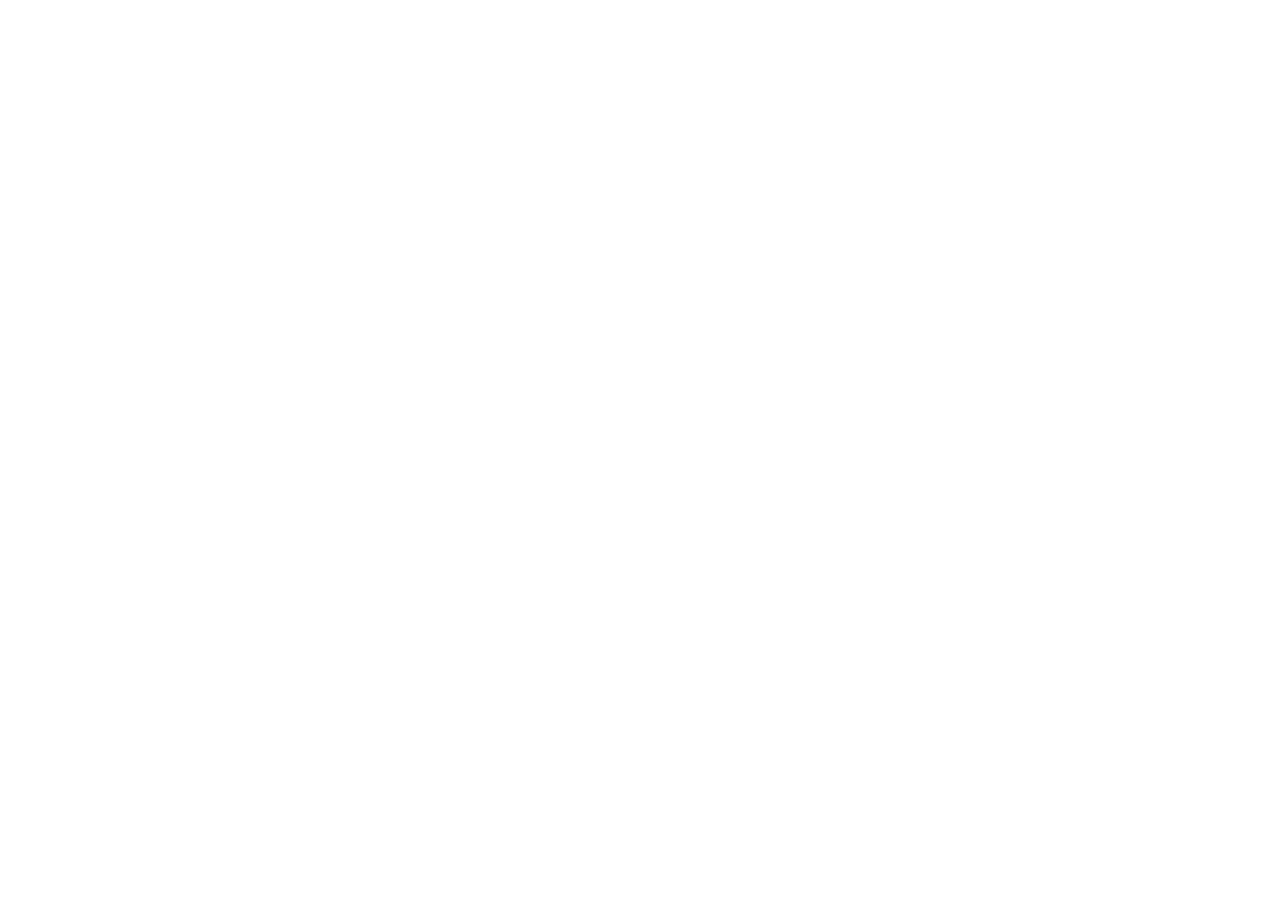
==== Superfreeze/pages/freezerdetails.html @ e4d084fe "Ordnerstruktur und Basis hinzugefügt" ====
<!DOCTYPE html>
<html>
	<head>
		<title id="titFreezerDetails">Freezerdetails</title>
		<meta charset="utf-8">
		<!-- 
			Name:    Freezerdetails HTML 
			Autoren: ..., ... 
			Datum:   ...
		-->
		<link href="https://fonts.googleapis.com/css?family=Roboto&display=swap" rel="stylesheet">
		<link rel="stylesheet" type="text/css" href="../css/freezerdetails.css">
		<script type="text/javascript" src="../scripts/ConfigProducts.js"></script>
		<script type="text/javascript" src="../scripts/ConfigZones.js"></script>
		<style type="text/css">
			body {
				font-family: 'Roboto', sans-serif;
			}
		</style>
	</head>
	<body>

	</body>
</html>
---- Superfreeze/css/freezerdetails.css ----
/*
Name:    Freezerdetail-Seitendesign
Autoren: ..., ...
Datum:   ...

CSS-Info: Der Font wird in der HTML-Datei gesetzt, muss also nicht hier gesetzt werden.
*/
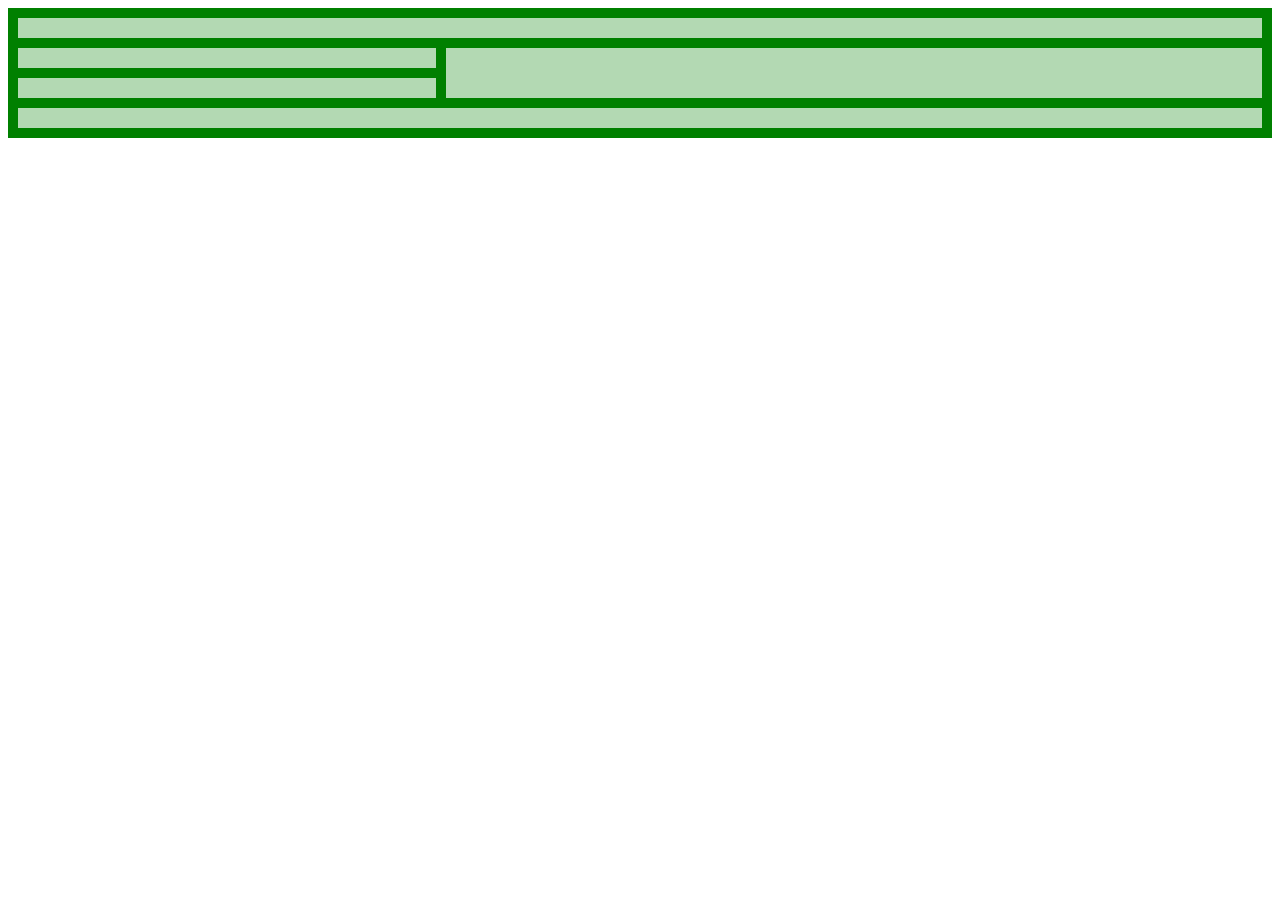
==== commit 4f72e0f5: "Layouts und anderes eingefügt" ====
--- a/Superfreeze/pages/freezerdetails.html
+++ b/Superfreeze/pages/freezerdetails.html
@@ -19,6 +19,22 @@
 		</style>
 	</head>
 	<body>
-
+		<div class="grid-container">
+			<div class="cheader">
+			
+			</div>
+			<div class="cmain">
+			
+			</div>
+			<div class="cmain2">
+			
+			</div>
+			<div class="cright">
+			
+			</div>
+			<div class="cfooter">
+			
+			</div>
+		</div>
 	</body>
 </html>--- a/Superfreeze/css/freezerdetails.css
+++ b/Superfreeze/css/freezerdetails.css
@@ -1,7 +1,46 @@
 /*
 Name:    Freezerdetail-Seitendesign
-Autoren: ..., ...
-Datum:   ...
+Autoren: Justin Ceronio, Lukas Freckmann
+Datum:   12.02.2020 - 13.02.2020
 
 CSS-Info: Der Font wird in der HTML-Datei gesetzt, muss also nicht hier gesetzt werden.
-*/+*/
+
+.cheader { grid-area: header; }
+.cmain { grid-area: main; }
+.cmain2 { grid-area: main2}
+.cright { grid-area: right; }
+.cfooter { grid-area: footer; }
+
+.grid-container {
+  display: grid;
+  grid-template:
+    'header header header'
+    'main right right'
+    'main2 right right'
+    'footer footer footer';
+  grid-gap: 10px;
+  background-color: green;;
+  padding: 10px;
+}
+
+.grid-container > div {
+  background-color: rgba(255, 255, 255, 0.7);
+  text-align: left;
+  padding: 10px 10px;
+  font-size: 20px;
+}
+
+.cright > table, th, td {
+  border: 1px solid black;
+  border-collapse: collapse;
+}
+
+.EditProd > table tr td {
+  border-style: none;
+}
+
+h2, h3 {
+  margin-top: 0px;
+  margin-bottom: 0px;
+}